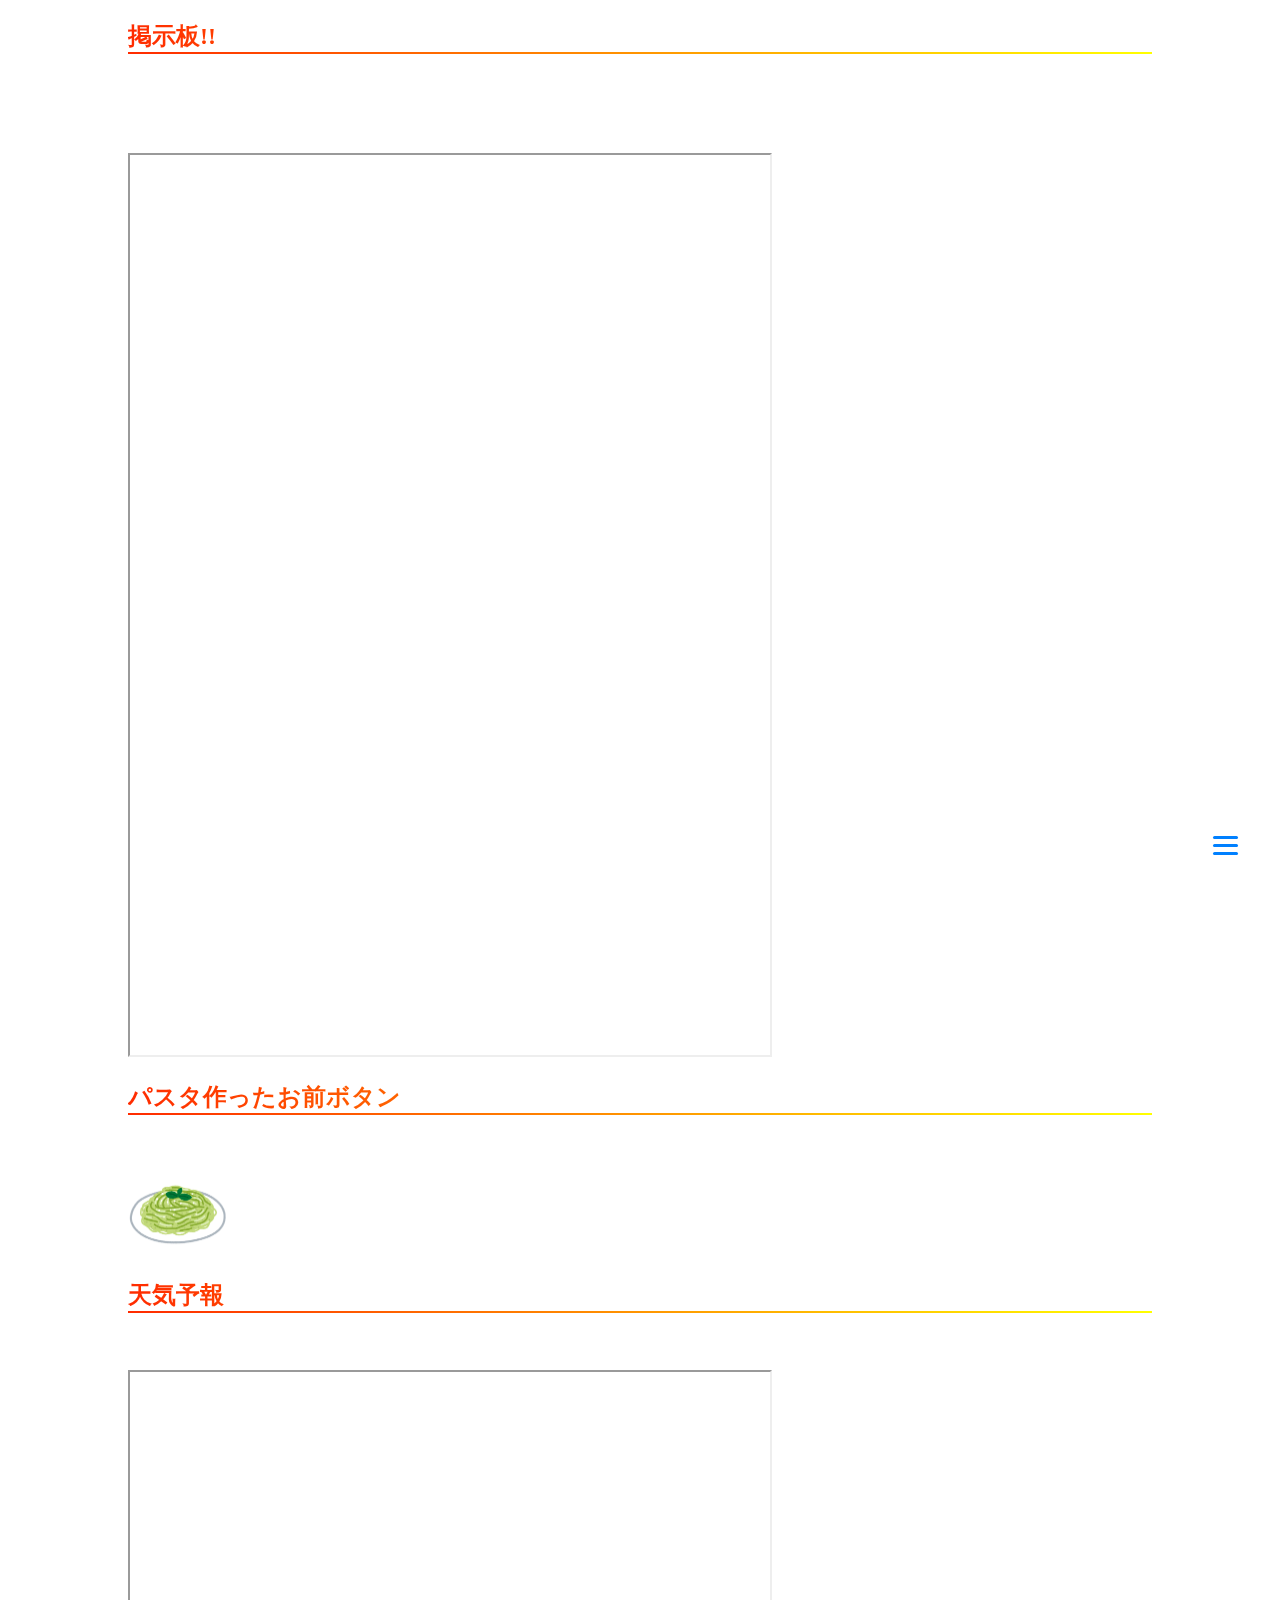
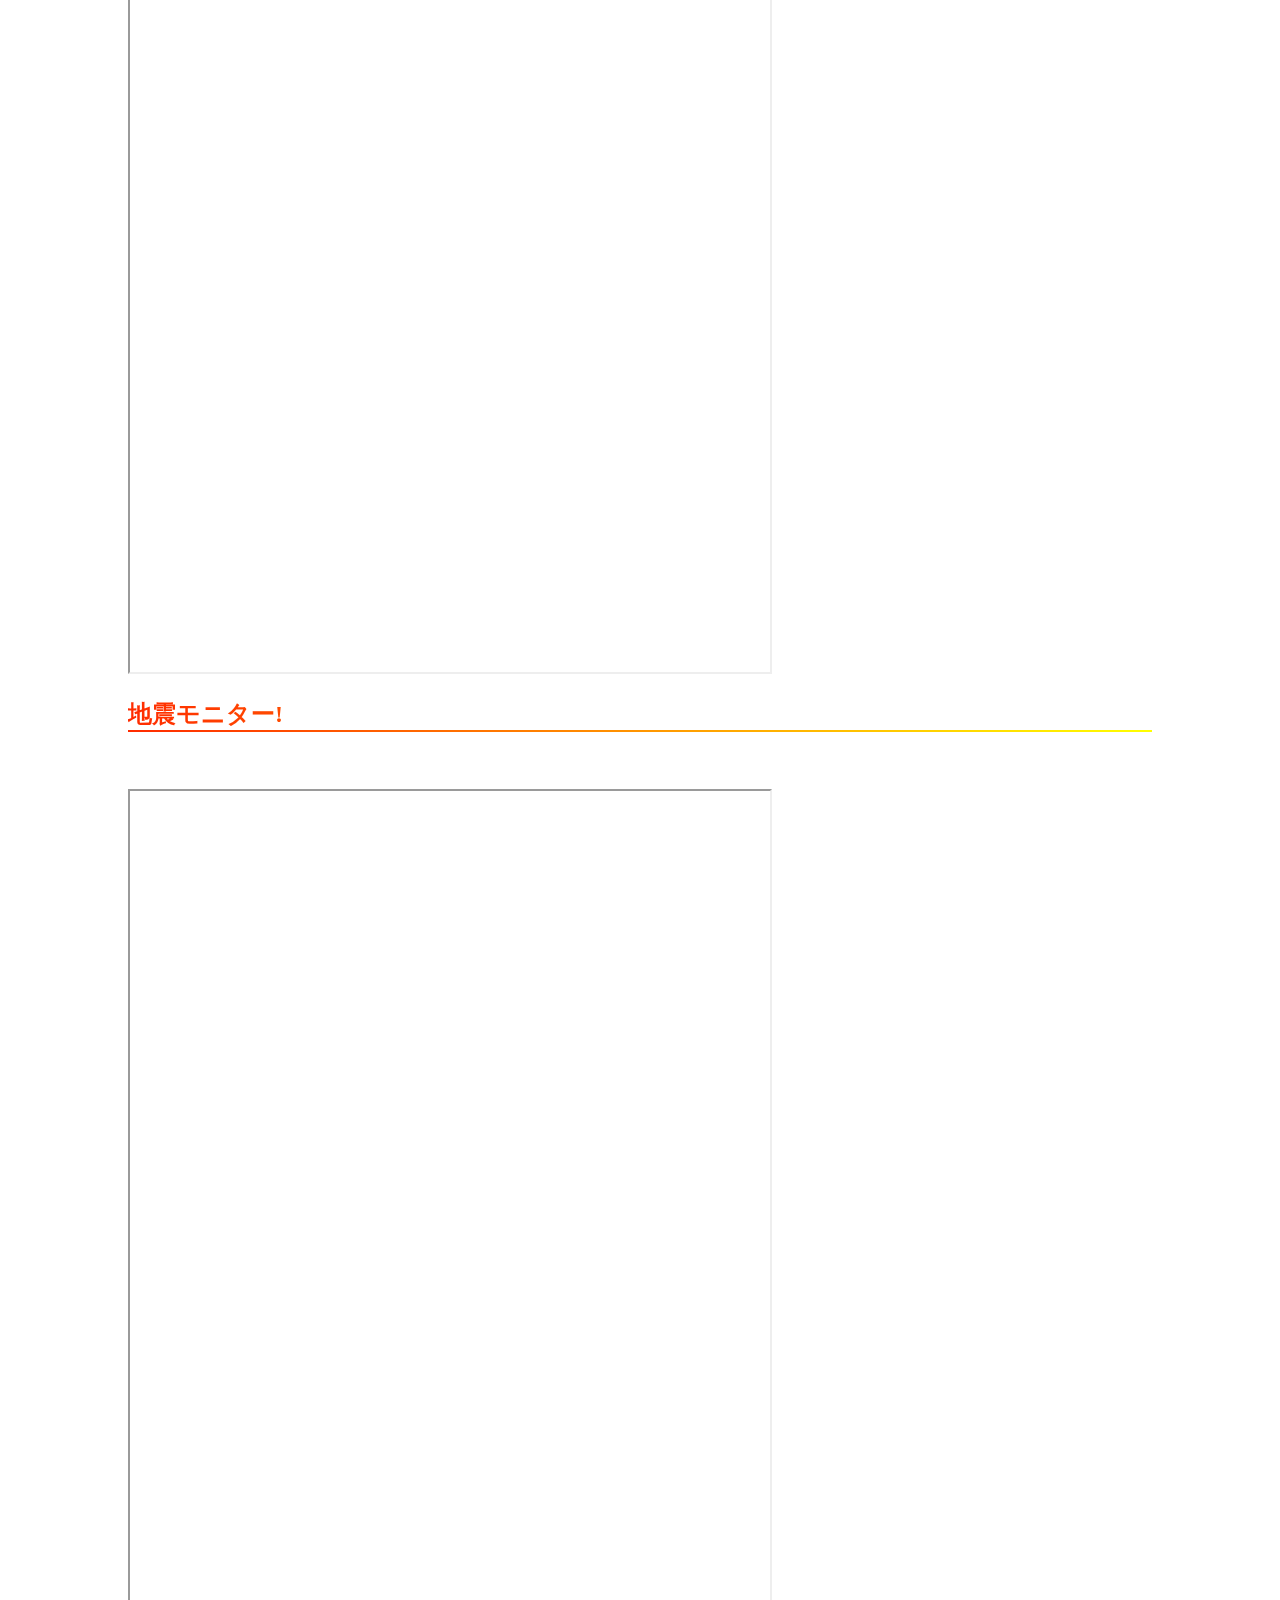
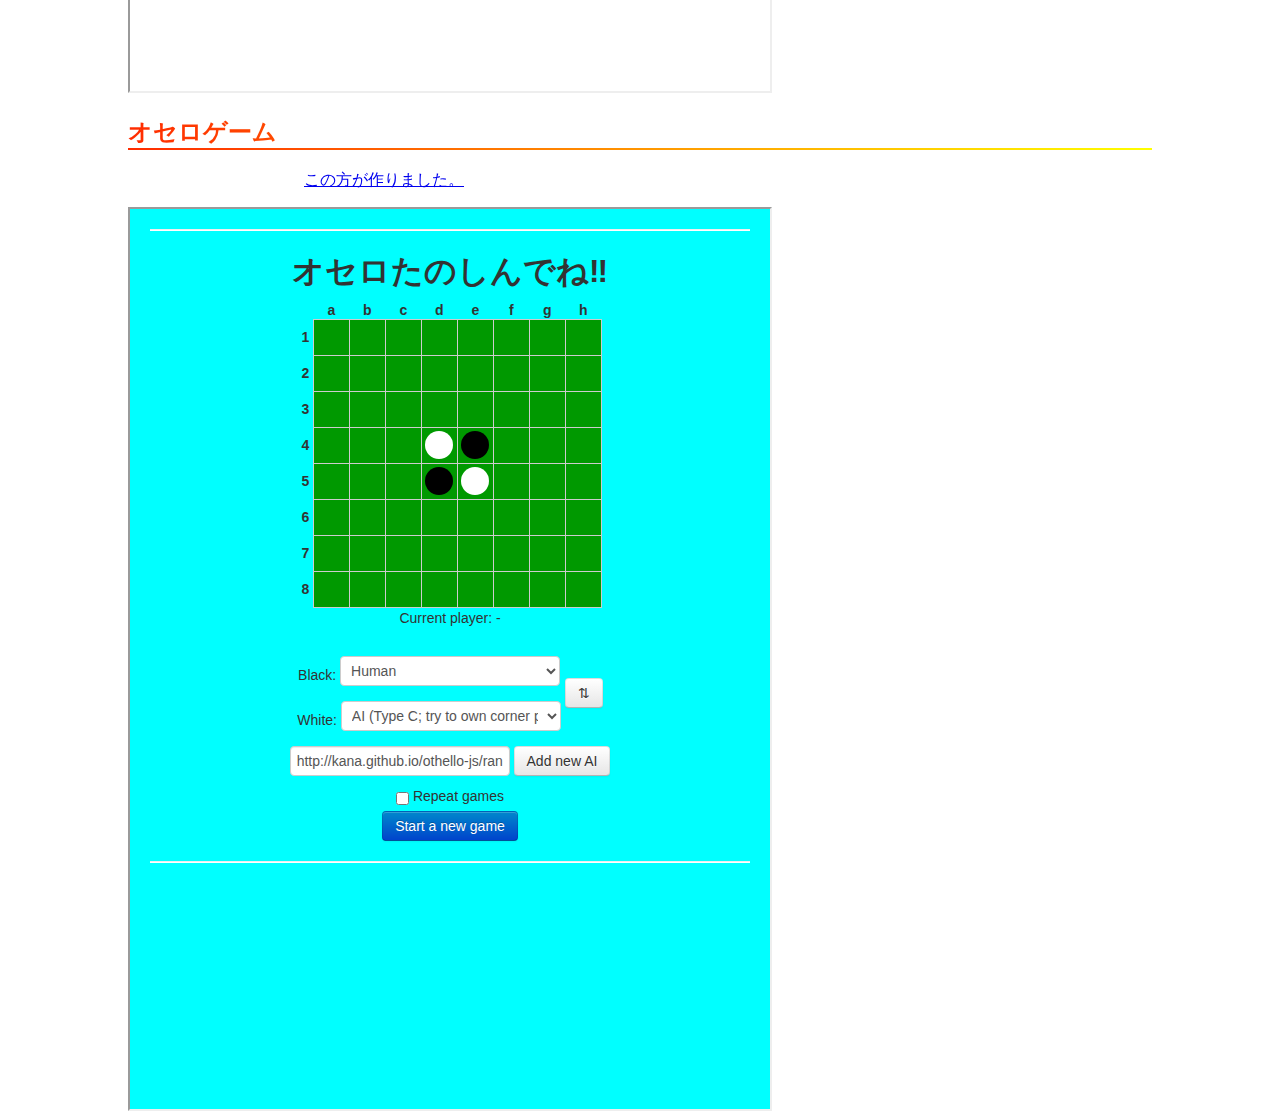
==== AndroidApp/index.html @ e0623d11 "Add files via upload" ====
<!DOCTYPE html>
<html lang="ja">
<head>
<meta charset="UTF-8">
<meta name="viewport" content="width=device-width, user-scalable=yes, maximum-scale=1.0, minimum-scale=1.0">
<title>プシューアプリ - ホーム</title>
<link rel="stylesheet" href="./SystemFolder/CssData/Style.css">
<link rel="shortcut icon" href="./SystemFolder/IconData/favicon.ico">
<script type="text/javascript" src="./SystemFolder/JsData/script.js"></script>
</head>
<body>

<header class="header">
 <div class="header_nav">
   <div class="hamburger-menu">
     <input type="checkbox" id="menu-btn-check">
     <label for="menu-btn-check" class="menu-btn"><span></span></label>
   <div class="menu-content">  
     <div class="Abaut_App">    
       <h3>アプリの詳細情報</h3>
       <p>ここでは、プシューが開発したWEBアプリまたは、他人が作ったWEBアプリをインターネット経由で埋め込んで公開してますマルチアプリに近い感じです。
       このアプリはWEBVIEWといわれるアンドロイドブラウザーコンポーネントで機能しておりますなのでオフラインですと機能しません予めご了承ください。
       このアプリでは、アプリ更新の際アプリの再起動のみで完了いたします。ですがAndroidアプリ自体、例えば時間をおいてもアクセスできない、アプリを立ち上げを何度やっても落ちる際は、
       Androidアプリ側の問題ですのでプシューサービスの担当までご連絡ください。</p>
       <h3>バージョン情報</h3>
       <marquee bgcolor="#FFFFFF" scrollamount="4">このバージョンでは、よりコンテンツを楽しめるよう品数を増やしました。バグ修正を行いました。 このアプリのバージョンbeta3.4.0</marquee>
     </div>
   </div>
   </div>
 </div>
</header>

<main class="main">
 <div class="main_yohaku">

  <h2>掲示板!!</h2>
  <p>ここでは、いわゆる掲示板投稿が可能です。誤って、投稿してしまった場合、削除願い等は、ナビゲーションバーのお問い合わせフォームより、お送りください。
     ここで登校したデータは、JSON形式で保存され、データベースに記録することはありません。※現在ご利用いただけない可能性がございます。送信の際、暗号化が行われません、大丈夫な方のみお使いください。</p>
  <iframe class="img-rs_dai" src="http://21emon.wjg.jp:1751/log_json/board.php"></iframe>

  <h2 id="ps">パスタ作ったお前ボタン</h2>
  <p>タイミングよく下にあるパスタボタンを押して遊ぼう！！</p>
  <a href="#ps" id="btn01"><img  width="100vw" src="./SystemFolder/IconData/pasta.png" alt="パスタボタン"></a></img>

  <h2>天気予報</h2>
  <p>ここでは、地震の現在を表示できます。※様々な問題があるためこちらの機能は、予告なく急になくなる場合があります。</p>
  <iframe class="img-rs_dai" src="https://wttr.in"></iframe>

  <h2>地震モニター!</h2>
  <p>ここでは、地震の現在を表示できます。※様々な問題があるためこちらの機能は、予告なく急になくなる場合があります。</p>
  <iframe class="img-rs_dai" src="http://www.kmoni.bosai.go.jp"></iframe>

  <h2>オセロゲーム</h2>
  <p>オセロ大戦ができます。<a href="https://kana.github.io/othello-js/" target="_blank">この方が作りました。</a></p>
  <iframe class="img-rs_dai" src="./OseroJS/osero.html"></iframe>

 </div>
</main>

<footer class="footer">
 <div class="footer_yohaku">
       <article>

      </article>
 </div>
</footer>

</body>
</html>
---- AndroidApp/SystemFolder/CssData/Style.css ----
@charset "UTF-8";

body {
  background-image: url("3.JPG");
  background-size: cover;
  background-repeat: no-repeat;
  background-position: center;
  background-attachment: fixed;
  margin: 0;
}

 *----------------------------------
 | CSSバージョン :v6.5            |
 | ラストアップデート: 2022-12-20 |
 | © 2022-2022 by Pusyuu          |
----------------------------------*

/****************************/
/* 色、模様、サイズ、調整部 */
/****************************/

h1 {color: #0000ff; }
h2 {color: #00ffff; }
h3 {color: #00aaff; }
p  {color: #ffffff; }
th {color: #ffffff; }
td {color: #ffffff; }
li {color: #FFFFFF; }

h2 {
  background: -webkit-linear-gradient(left, #ff2b00, #ffff00);
  -webkit-background-clip: text;
  -webkit-text-fill-color: transparent;
}

h2:after {
  content: "";
  display: block;
  width: 100%; height: 2px;
  background-image: -webkit-linear-gradient(left, #ff2b00, #ffff00);
  background-image: -ms-linear-gradient(left, #ff2b00, #ffff00);
}

//h2 {
  font-size: 2em;
  text-aligin: center;
  line-height: 0.95em;
  font-weight: bold;
  color: #FFF;
  text-shadow: 0 0 0.10em #2962FF, 0 0 0.15em #2962FF, 0 0 0.80em #2962FF, 0 0 1.00em #2962FF; 
}

.senn-1 {
 height: 5px;
 width: 80%;
 background-color: #aaff00;
 border: none;
}

.senn-2 {
 height: 5px;
 width: 60%;
 background-color: black;
 border: none;
}

.marukado_waku {
  border: solid 2px skyblue;
  border-radius: 5px;
  padding: 0.5em 1em 0.5em 2.3em;
  possition: relative;
}

.kiyaku {
  color: #00ff33;
  display: flex;
  justify-content: center;
  align-items: center;
  text-decoration: none;
}

.Copyright {
color:#e6e6e6; margin: auto;
}

.text {
  animation: flash 5s linear infinite;
  webkit-animation: flash 1s linear infinite;
}
@keyframes flash {
  0%,33%,66%,100%{
    opacity: 0;
}
  12%{
color:#ff5353;
opacity: 1;
}
  24%{
color:#ffcf53;
opacity: 1;
}
  36%{
color:#e8ff53;
opacity: 1;
}
  48%{
color:#53ff5d;
opacity: 1;
}
  60%{
color:#53ffbc;
opacity: 1;
}
  72%{
color:#5393ff;
opacity: 1;
}
  84%{
color:#ca53ff;
opacity: 1;
}
  100%{
color:#ff53bd;
opacity: 1;
}
}
@-webkit-keyframes flash {
  0%,33%,66%,100%{
    opacity: 0;
}
  12%{
color:#ff5353;
opacity: 1;
}
  24%{
color:#ffcf53;
opacity: 1;
}
  36%{
color:#e8ff53;
opacity: 1;
}
  48%{
color:#53ff5d;
opacity: 1;
}
  60%{
color:#53ffbc;
opacity: 1;
}
  72%{
color:#5393ff;
opacity: 1;
}
  84%{
color:#ca53ff;
opacity: 1;
}
  100%{
color:#ff53bd;
opacity: 1;
}
}

table {
  border-collapse: collapse;
  border-spacing: 0;
  border: 1px solid green;
}

th {
  border: 1px solid green;
}

tr {
   border: 1px ridge;
}

td {
  border: 1px solid green;
}

.img-rs_syou {
  width: 13vw;
  height: auto;
}

.img-rs_tyuu {
  width: 30vw;
  height: auto;
}

.img-rs_dai {
  width: 50vw;
  height: 100vh;
}

/******************/
/* HERO調整部 */
/******************/

.hero {
    background-image: url("1.gif");
    height: 30vh;
    position: relative;
    overflow: hidden;
}
.hero > strong {
    position: absolute;
    z-index: 3;
    top: 50%;
    left: 50%;
    transform: translate(-50%, -50%);
    font-size: 120px;
    color: #fff;
    font-weight: bold;
    display: block;
    width: 100%;
    text-align: center;
}

/******************/
/* ヘッダー調整部 */
/******************/

.header {

}

/************************************/
/* ヘッダー上のナビゲーション調整部 */
/************************************/

.header_nav {
  padding: 0 20px;
  display: flex;
  align-items: center;
  justify-content: space-between;
  height: inherit;
  position: relative;
}

/**********************/
/* ヘッダーロゴ調整部 */
/**********************/

.header_logo {
  width: 100px;
}

.header_logo img {
  display: block;
  width: 100%;
  height: 100%;
}

/****************/
/* メイン調整部 */
/****************/

.main {
  //background-color: #000000;
  -webkit-backdrop-filter: blur(15px);
  backdrop-filter: blur(15px);
  height: auto;
  display: flex;
}

/******************/
/* フッター調整部 */
/******************/

.footer {

}

/********************/
/* 親要素周りの余白 */
/********************/

.main_yohaku {
  margin-left: 10%;
  margin-right: 10%;
}

.footer_yohaku {
  margin: auto;
}

/******************/
/* フォーム調整部 */
/******************/

.form-2 {
  padding: 10px;
  text-align: left;
}

.form-3 {
  padding: 10px;
  text-align: left;
} 

.form-button {
  margin-bottom: 10px;
  text-align: center;
}

.form_yohaku {
  margin: 10px;
}

textarea {
  resize: none;
}

/****************/
/* ブログ調整部 */
/****************/

.blog_card {
  padding: 0 10px;
}

.blog_card_link {
  display: block;
  color: #333;
  text-decoration: none;
  background-color: #008099;
  position: relative;
  transition: background-color .25s;
}

.blog_card_link:hover {
  background-color: #FF4000;
}

.blog_card_label {
  position: absolute;
  left: 0;
  top: 0;
  background-color: #999;
  color: #fff;
  display: block;
  padding: 5px 10px;
  font-size: 12px;
}

.card_image {
  width: 100%;
  height: auto;
}

.blog_card_info {
  padding: 5px 10px;
}

.blog_card_headline {
  margin: 0;
}

.blog_card_description {
  margin: 0;
}

.blog_avator {
  display: flex;
  flex-direction: row-reverse;
  align-items: center;
  justify-content: start;
  padding: 10px;
}

.blog_avator_name {
  font-weight: bold;
  padding-left: 15px;
}

.blog_avator_image {
  width: 50px;
  height: 50px;
  margin: 0;
  border-radius: 50%;
  overflow: hidden;
}

/******************/
/* Flex box調整部 */
/******************/

.box-1 {
    padding: 8px 19px;
    margin: 10px;
    color: #2c2c2f;
    background: #666666;
    border-top: solid 5px #fff;
    border-right: solid 5px #fff;
    border-left: solid 5px #fff;
    border-bottom: solid 5px #fff;
}
.box-1 p {
    margin: 0; 
    padding: 0;
}

.box-2 {
    padding: 0.5em 1em;
    margin: 10px;
    font-weight: bold;
    border: solid 3px #000000;
    background-color: yellow;
}
.box-2 p {
    margin: 0; 
    padding: 0;
}

.box-3 {
    padding: 0.5em 1em;
    margin: 10px;
    background: #FFF;
    border: solid 3px #6091d3;
    border-radius: 10px;
    background-color: #000000;
}
.box-3 p {
    margin: 0; 
    padding: 0;
}

.box-4 {
    padding: 0.5em 1em;
    margin: 10px;
    border: double 5px #4ec4d3;
    background: #adff2f;
}
.box-4 p {
    margin: 0; 
    padding: 0;
}

.box-5 {
    padding: 0.5em 1em;
    margin: 10px;
    background: #00bfff;
    border: dashed 5px #2e2eff;
}
.box-5 p {
    margin: 0; 
    padding: 0;
}

.box-6 {
    padding: 0.5em 1em;
    margin: 10px;
    color: #00BCD4;
    background: #666666;
    border-top: solid 6px #FFFFFF;
    box-shadow: 0 3px 4px rgba(0, 0, 0, 0.50);
}
.box-6 p {
    margin: 0; 
    padding: 0;
}

.box-7 {
    padding: 0.5em 1em;
    margin: 10px;
    background: #FFF;
    border-radius: 10px;
    background-color: #008099;
}
.box-7 p {
    margin: 0; 
    padding: 0;
}

box-8 {
    padding: 0.5em 1em;
    margin: 10px;
    -webkit-backdrop-filter: blur(20px);
    backdrop-filter: blur(20px);
}
box-8 p {
    margin: 0;
    padding: 0;
}

.yokoori {
    display: flex;
    flex-wrap: wrap;
}

/******************/
/* グリッド調整部 */
/******************/

.grid {
    margin: 0;
    padding: 0;
}
.grid-item {
    margin: auto;
}
.grid-col-2 > .grid-item {
    width: 50%;
}
.grid-col-3 > .grid-item {
    width: 33.3%;
}
.grid-col-4 > .grid-item {
    width: 25%;
}

/****************************/
/* ナビゲーションバー調整部 */
/****************************/

ul{
  display: table;
  margin: 0 auto;
  padding: 0;
  width: 80%;
  text-align: center;
}

ul li{
  display: table-cell;
  min-width: 50px;
  transition: background-color 0.8s;
}

ul li a{
  display: block;
  width: 100%;
  padding: 10px 0;
  text-decoration: none;
  color: #4d4d4d;
  font-weight: bold;
}

ul li.current{
  background-color: #80ff80;
}

ul li.current a{
  color: #14a7cc;
}

ul li:hover{
  background-color: #66ffe6;
}

/**********************************/
/* ハンバーガーメニュー隠し調整部 */
/**********************************/

.menu-btn {
  position: fixed;
  bottom: 7px;
  right: 7px;
  display: none;
  height: 60px;
  width: 60px;
  justify-content: center;
  align-items: center;
  z-index: 90;
  background-color: #000000;
}

/************************************/
/* ハンバーガーメニュー、線の調整部 */
/************************************/

.menu-btn span,
.menu-btn span:before,
.menu-btn span:after {
  content: '';
  display: block;
  height: 3px;
  width: 25px;
  border-radius: 3px;
  background-color: #0080ff;
  position: absolute;
  transition: all 0.45s;
}

.menu-btn span:before {
  bottom: 8px;
}

.menu-btn span:after {
  top: 8px;
}

/**************************************/
/* ハンバーガーメニュー×ボタン調整部 */
/**************************************/

#menu-btn-check:checked ~ .menu-btn span {
  background-color: rgba(255, 255, 255, 0);
}

#menu-btn-check:checked ~ .menu-btn span::before {
  bottom: 0;
  transform: rotate(45deg);
}

#menu-btn-check:checked ~ .menu-btn span::after {
  top: 0;
  transform: rotate(-45deg);
}

#menu-btn-check:checked ~ .menu-content {
  left: 0;
}

/**********************************************/
/* ハンバーガーメニュー、チェックボックス隠し */
/**********************************************/

#menu-btn-check {
  display: none;
}

/**************************************/
/* ハンバーガーメニュー、ボタン調整部 */
/**************************************/

.menu-btn {
  position: fixed;
  bottom: 25px;
  right: 25px;
  display: flex;
  height: 60px;
  width: 60px;
  justify-content: center;
  align-items: center;
  z-index: 90;
  background-color: #ffffff;
  border-radius: 50%;
  overflow: hidden;
}

/**********************************************/
/* ハンバーガーメニュー、ナビゲーション調整部 */
/**********************************************/

.menu-content {
  width: 100%;
  height: 100%;
  position: fixed;
  top: 0;
  left: 100%;
  z-index: 80;
  -webkit-backdrop-filter: blur(10px);
  backdrop-filter: blur(10px);
  transition: all 0.45s;
  overflow: scroll;
}
.Abaut_App {
  padding: 50px;

}

/************************/
/* レスポンシブ化調整部 */
/************************/

@media only screen and (max-width:999px){

/************************/
/* sm tb版 メイン調整部 */
/************************/

.main {
  //background-color: #000000;
  -webkit-backdrop-filter: blur(15px);
  backdrop-filter: blur(15px);
  height: auto;
  display: flex;
}

/**************************/
/* sm tb版 フッター調整部 */
/**************************/

.footer {

}

/****************************/
/* sm tb版 親要素周りの余白 */
/****************************/

.main_yohaku {
  margin-left: 5%;
  margin-right: 5%;
}

.footer_yohaku {
  margin: auto;
}

/****************************/
/* sm tb版 画像AUTOリサイズ */
/****************************/

.img-rs_syou {
  width: 30vw;
  height: auto;
}

.img-rs_tyuu {
  width: 40vw;
  height: auto;
}

.img-rs_dai {
  width: 88vw;
  height: 100vh;
}

/********************************/
/* sm tb版 フォームAUTOリサイズ */
/********************************/

.form-table,
.form-table tbody,
.form-table tr,
.form-table th,
.form-table td {
  display: block;
}

}
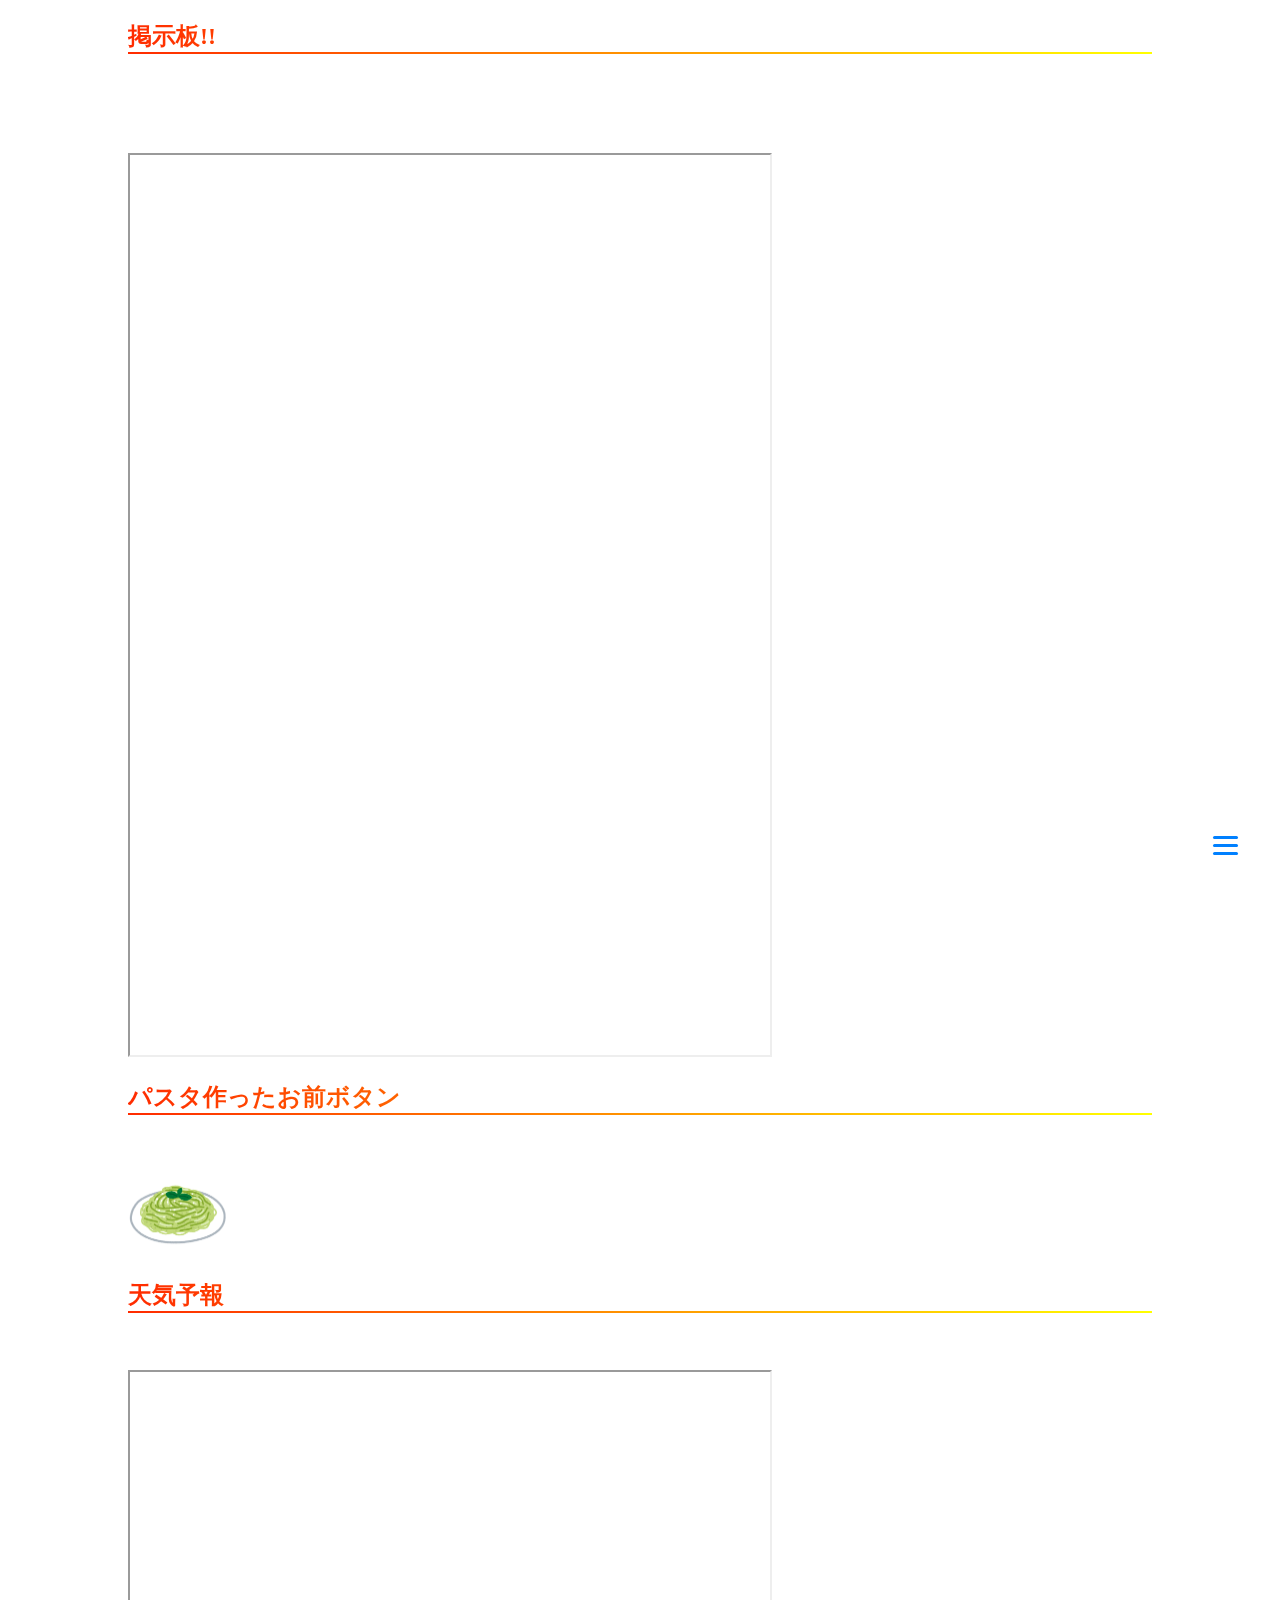
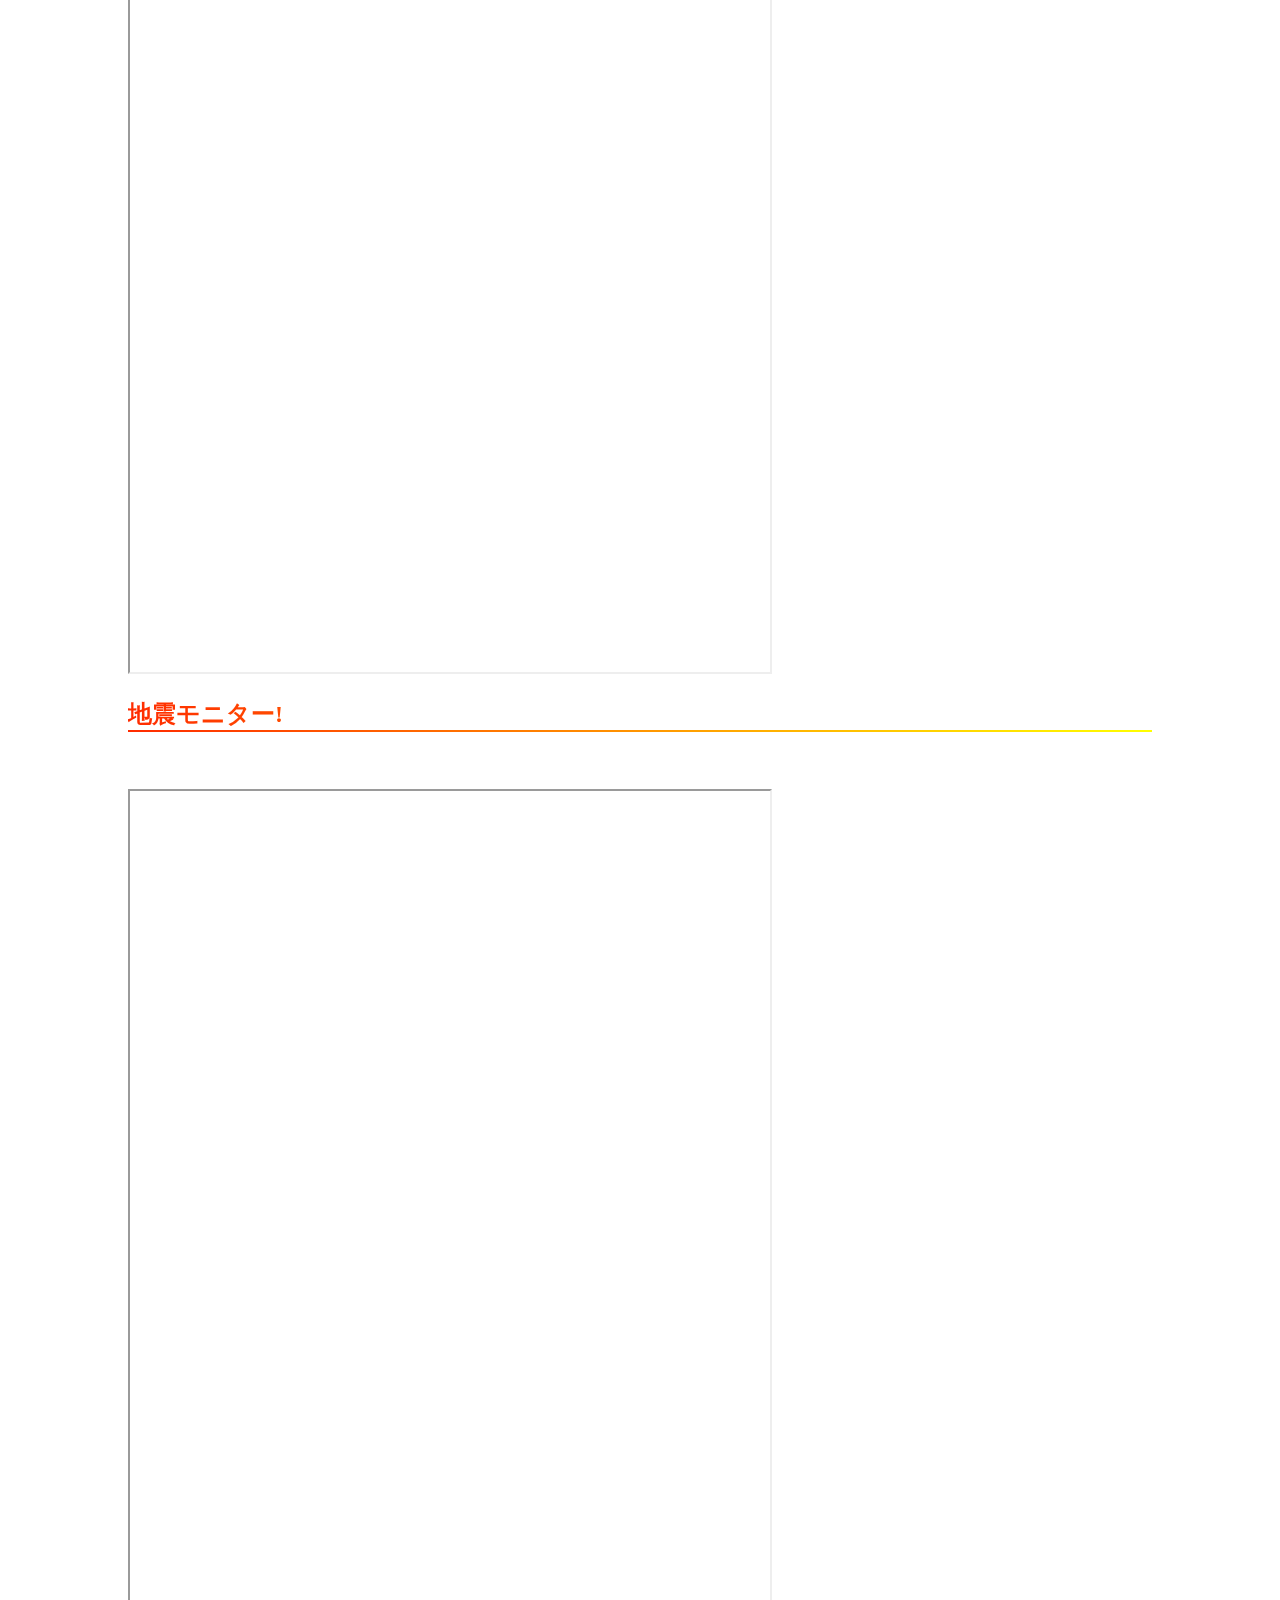
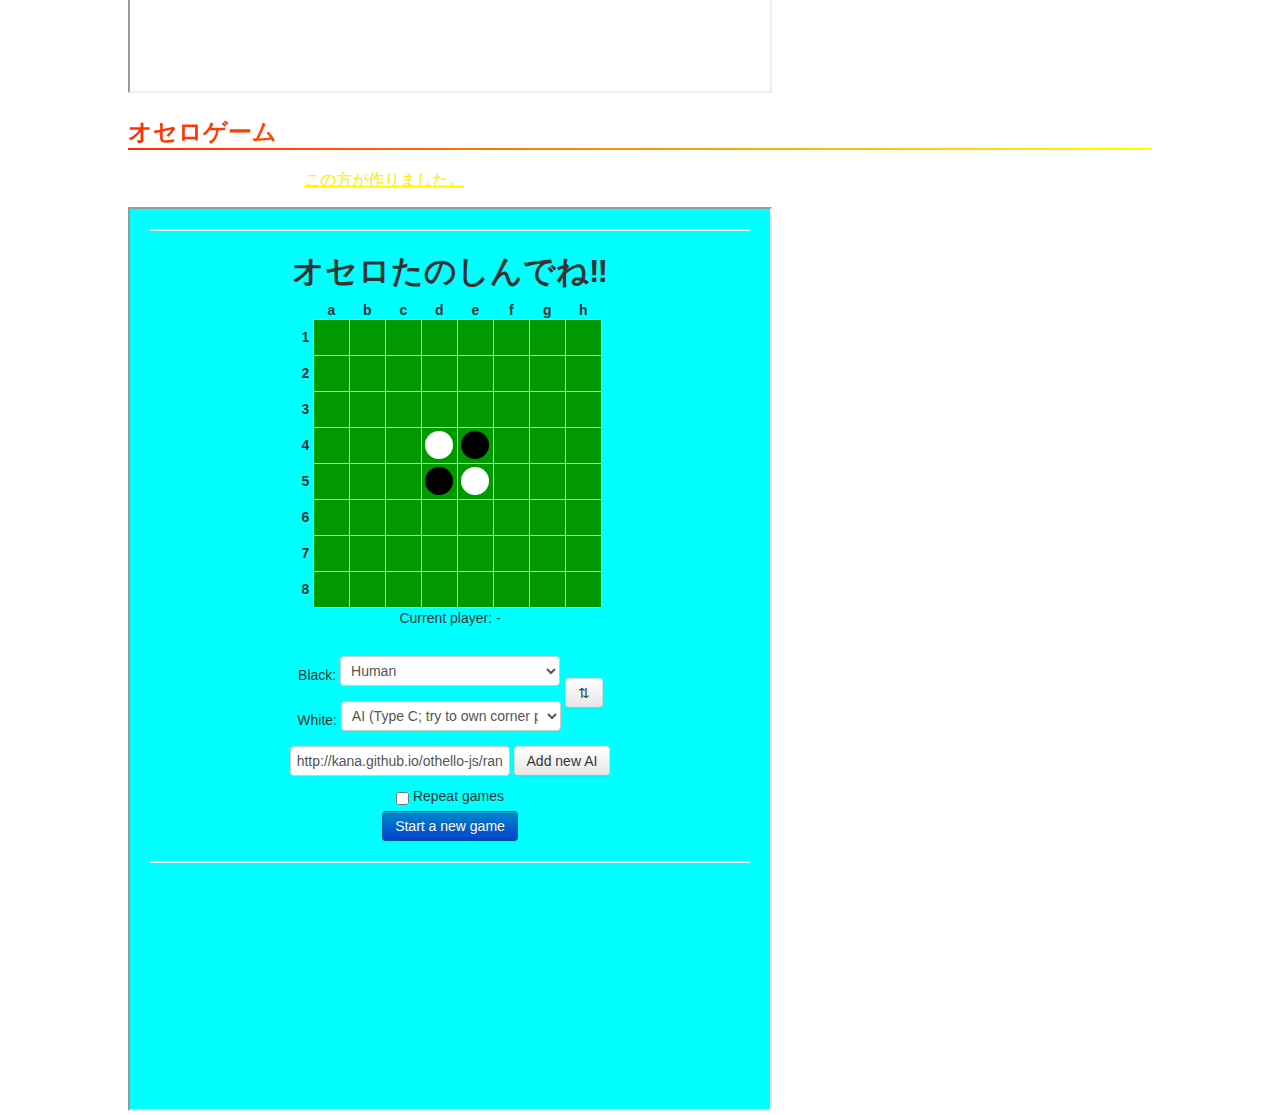
==== commit a22e6b20: "Add files via upload" ====
--- a/AndroidApp/index.html
+++ b/AndroidApp/index.html
@@ -18,10 +18,11 @@
    <div class="menu-content">  
      <div class="Abaut_App">    
        <h3>アプリの詳細情報</h3>
-       <p>ここでは、プシューが開発したWEBアプリまたは、他人が作ったWEBアプリをインターネット経由で埋め込んで公開してますマルチアプリに近い感じです。
-       このアプリはWEBVIEWといわれるアンドロイドブラウザーコンポーネントで機能しておりますなのでオフラインですと機能しません予めご了承ください。
+       <p>ここでは、プシューが開発したWEBアプリまたは、他人が作ったWEBアプリをインターネット経由で埋め込んで公開してます。
+       このアプリは、ハイブリッドアプリでウェブ上でも表示できるがWEBVIEWといわれるアンドロイドブラウザーコンポーネントで機能しております。なのでオフラインですと機能しません。予めご了承ください。
        このアプリでは、アプリ更新の際アプリの再起動のみで完了いたします。ですがAndroidアプリ自体、例えば時間をおいてもアクセスできない、アプリを立ち上げを何度やっても落ちる際は、
-       Androidアプリ側の問題ですのでプシューサービスの担当までご連絡ください。</p>
+       Androidアプリ側の問題ですのでプシューサービスの担当までご連絡ください。
+       問い合わせフォームは（<a href="http://21emon.wjg.jp:1751/contact.php" target="_blank">こちら</a>）</p>
        <h3>バージョン情報</h3>
        <marquee bgcolor="#FFFFFF" scrollamount="4">このバージョンでは、よりコンテンツを楽しめるよう品数を増やしました。バグ修正を行いました。 このアプリのバージョンbeta3.4.0</marquee>
      </div>
@@ -43,7 +44,7 @@
   <a href="#ps" id="btn01"><img  width="100vw" src="./SystemFolder/IconData/pasta.png" alt="パスタボタン"></a></img>
 
   <h2>天気予報</h2>
-  <p>ここでは、地震の現在を表示できます。※様々な問題があるためこちらの機能は、予告なく急になくなる場合があります。</p>
+  <p>ここでは、天気の現在を表示できます。※様々な問題があるためこちらの機能は、予告なく急になくなる場合があります。</p>
   <iframe class="img-rs_dai" src="https://wttr.in"></iframe>
 
   <h2>地震モニター!</h2>
--- a/AndroidApp/SystemFolder/CssData/Style.css
+++ b/AndroidApp/SystemFolder/CssData/Style.css
@@ -23,6 +23,7 @@
 h2 {color: #00ffff; }
 h3 {color: #00aaff; }
 p  {color: #ffffff; }
+a  {color: #fff000; }
 th {color: #ffffff; }
 td {color: #ffffff; }
 li {color: #FFFFFF; }
@@ -653,6 +654,7 @@
   top: 0;
   left: 100%;
   z-index: 80;
+  background-color: rgba(0, 0, 0, 0.5);
   -webkit-backdrop-filter: blur(10px);
   backdrop-filter: blur(10px);
   transition: all 0.45s;
@@ -660,7 +662,6 @@
 }
 .Abaut_App {
   padding: 50px;
-
 }
 
 /************************/
